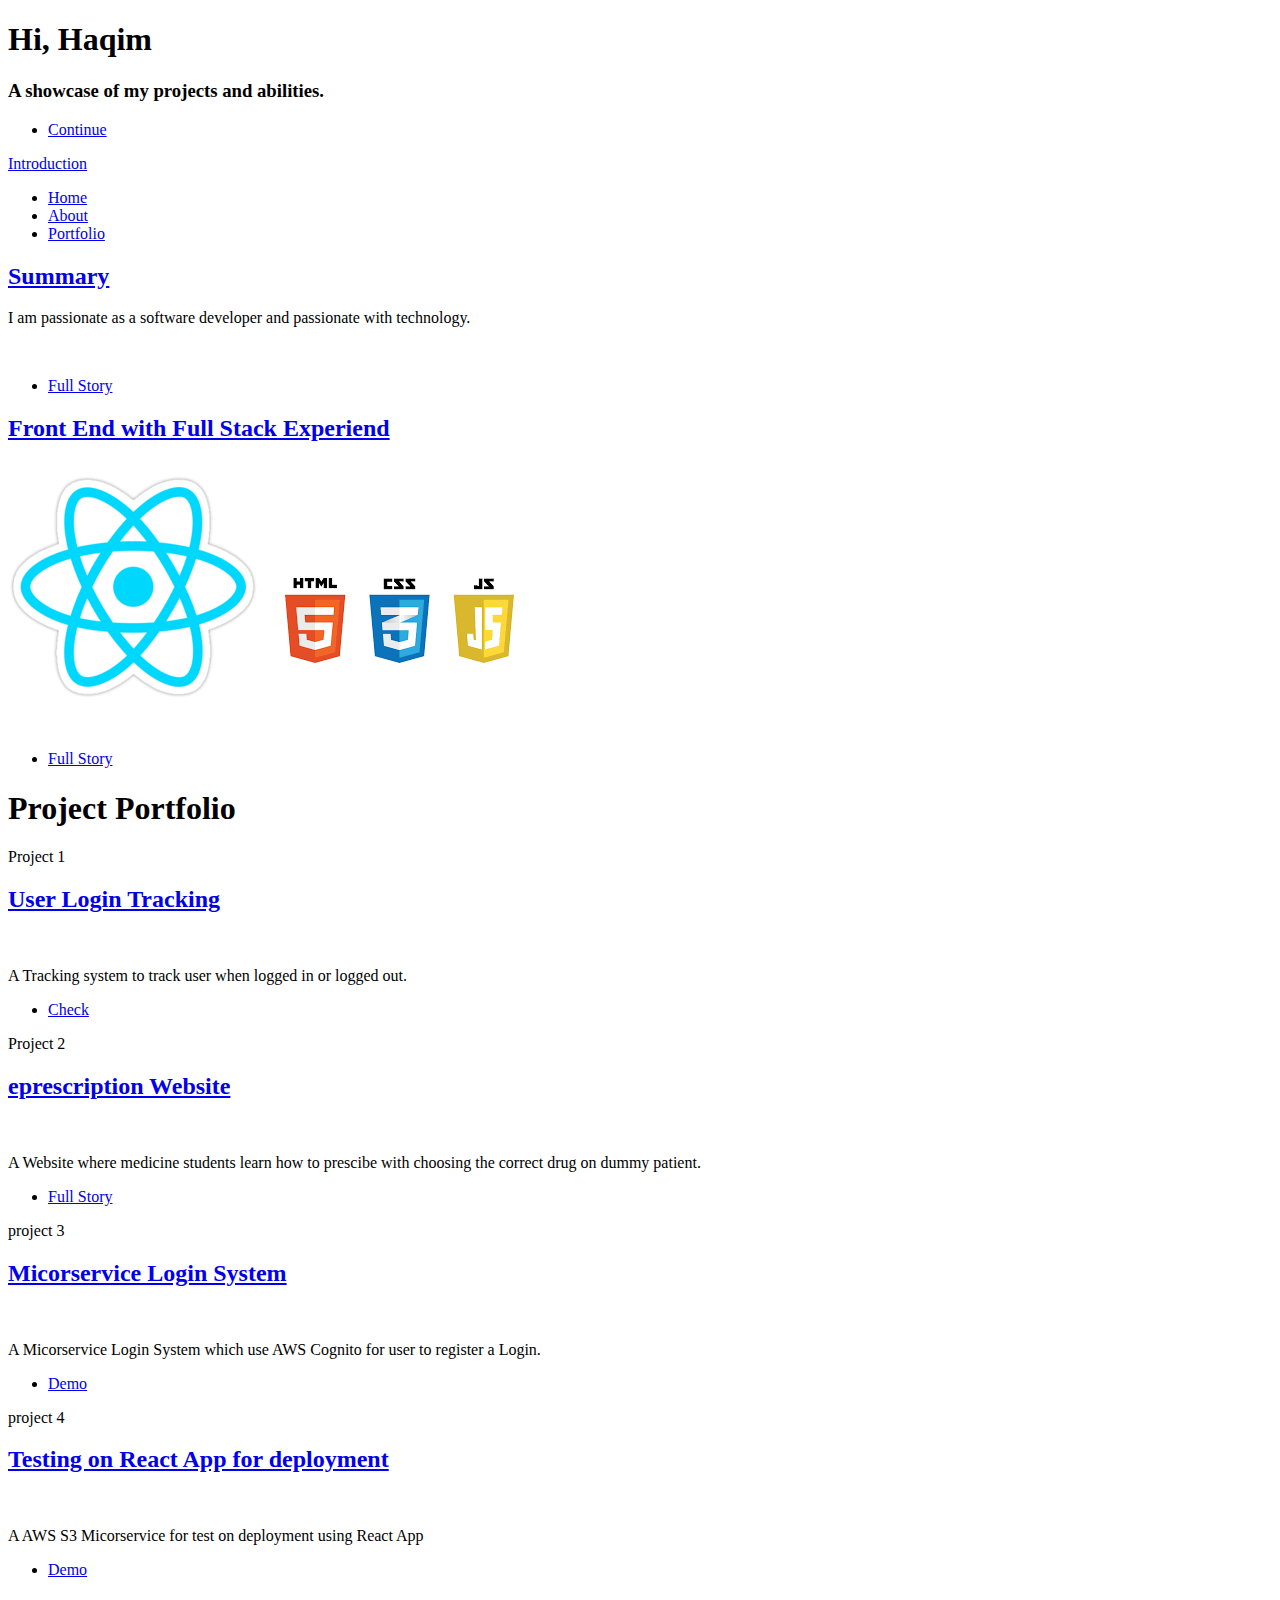
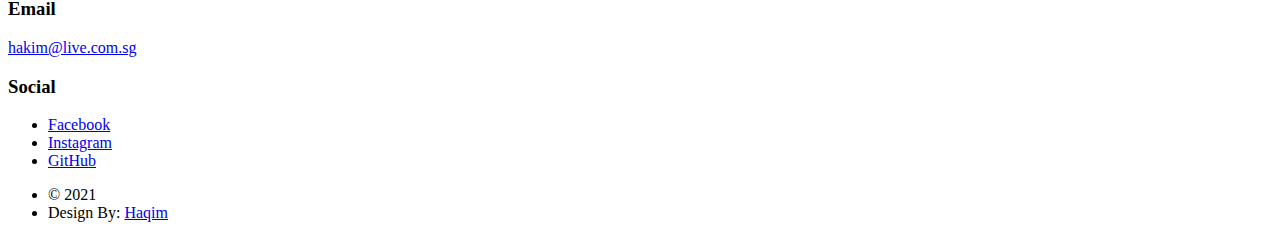
==== index.html @ 8295b161 "Add files via upload" ====
<!DOCTYPE HTML>
<html>
	<head>
		<title>Haqim Mohd | Full stack Engineer</title>
		<meta charset="utf-8" />
		<meta name="viewport" content="width=device-width, initial-scale=1, user-scalable=no" />
		<link rel="stylesheet" href="assets/css/main.css" />
		<noscript><link rel="stylesheet" href="assets/css/noscript.css" /></noscript>
	</head>
	<body class="is-preload">

		<!-- Wrapper -->
			<div id="wrapper" class="fade-in">

				<!-- Intro -->
					<div id="intro">
						<h1>Hi, Haqim<br />
						<h3>A showcase of my projects and abilities.</h3></h1>
						<ul class="actions">
							<li><a href="#header" class="button icon solid solo fa-arrow-down scrolly">Continue</a></li>
						</ul>
					</div>

				<!-- Header -->
					<header id="header">
						<a href="index.html" class="logo">Introduction</a>
					</header>

				<!-- Nav -->
					<nav id="nav">
						<ul class="links">
							<li class="active"><a href="index.html">Home</a></li>
							<li><a href="#">About</a></li>
							<li><a href="#">Portfolio</a></li>
						</ul>
					</nav>

				<!-- Main -->
					<div id="main">

						<!-- Featured Post -->
							<article class="post featured">
								<header class="major">
									<h2><a href="#">Summary<br />
									</a></h2>
									<p> I am passionate as a software developer and
										passionate with technology.
									</p>
								</header>
								<a href="#" class="image main"><img src="images/pic01.jpg" alt="" /></a>
								<ul class="actions special">
									<li><a href="#" class="button large">Full Story</a></li>
								</ul>
							</article>

						<!-- Featured Skill -->
							<article class="post featured">
								<header class="major">
									<h2><a href="#">Front End with Full Stack Experiend<br />
									</a></h2>
									<div>
										<img src="images/react.png" alt="" />
										<img src="images/html.png" alt="" />
									</div>
								</header>
								
								<a href="#" class="image main"><img src="images/pic01.jpg" alt="" /></a>
								<ul class="actions special">
									<li><a href="#" class="button large">Full Story</a></li>
								</ul>
							</article>

						<!-- Project -->
							<header class="major">
								<h1>Project Portfolio</h1>
							</header>
							<section class="posts">
								<article>
									<header>
										<span class="date">Project 1</span>
										<h2><a href="#">User Login Tracking<br />
										</a></h2>
									</header>
									<a href="#" class="image fit"><img src="images/pic02.jpg" alt="" /></a>
									<p>A Tracking system to track user when logged in or logged out.</p>
									<ul class="actions special">
										<li><a href="http://mytracklogin.s3-website-ap-southeast-1.amazonaws.com/" class="button">Check</a></li>
									</ul>
								</article>
								<article>
									<header>
										<span class="date">Project 2</span>
										<h2><a href="#">eprescription Website<br />
										</a></h2>
									</header>
									<a href="#" class="image fit"><img src="images/pic03.jpg" alt="" /></a>
									<p>A Website where medicine students learn how to prescibe
										with choosing the correct drug on dummy patient. 
									</p>
									<ul class="actions special">
										<li><a href="#" class="button">Full Story</a></li>
									</ul>
								</article>
								<article>
									<header>
										<span class="date">project 3</span>
										<h2><a href="#">Micorservice Login System<br />
										</a></h2>
									</header>
									<a href="" class="image fit"><img src="images/pic04.jpg" alt="" /></a>
									<p>A Micorservice Login System which use AWS Cognito for user to register
										a Login. </p>
									<ul class="actions special">
										<li><a href="http://mymicroservicelogin.s3-website-ap-southeast-1.amazonaws.com/" class="button">Demo</a></li>
									</ul>
								</article>
								<article>
									<header>
										<span class="date">project 4</span>
										<h2><a href="#">Testing on React App for deployment<br />
										</a></h2>
									</header>
									<a href="" class="image fit"><img src="images/pic04.jpg" alt="" /></a>
									<p>A AWS S3 Micorservice for test on deployment using React App </p>
									<ul class="actions special">
										<li><a href="http://mytracklogin.s3-website-ap-southeast-1.amazonaws.com/" class="button">Demo</a></li>
									</ul>
								</article>
								
							</section>

						<!-- Footer -->
							<footer>
								<div></div>
							</footer>

					</div>

				<!-- Footer -->
					<footer id="footer">
						<section class="split contact">
							<section class="alt">
								
							</section>
							<section>
								<h3>Email</h3>
								<p><a href="#">hakim@live.com.sg</a></p>
							</section>
							<section>
								<h3>Social</h3>
								<ul class="icons alt">
									<li><a href="#" class="icon brands alt fa-facebook-f"><span class="label">Facebook</span></a></li>
									<li><a href="#" class="icon brands alt fa-instagram"><span class="label">Instagram</span></a></li>
									<li><a href="#" class="icon brands alt fa-github"><span class="label">GitHub</span></a></li>
								</ul>
							</section>
						</section>
					</footer>

				<!-- Copyright -->
					<div id="copyright">
						<ul><li>&copy; 2021</li><li>Design By: <a href="#">Haqim</a></li></ul>
					</div>

			</div>

		<!-- Scripts -->
			<script src="assets/js/jquery.min.js"></script>
			<script src="assets/js/jquery.scrollex.min.js"></script>
			<script src="assets/js/jquery.scrolly.min.js"></script>
			<script src="assets/js/browser.min.js"></script>
			<script src="assets/js/breakpoints.min.js"></script>
			<script src="assets/js/util.js"></script>
			<script src="assets/js/main.js"></script>

	</body>
</html>
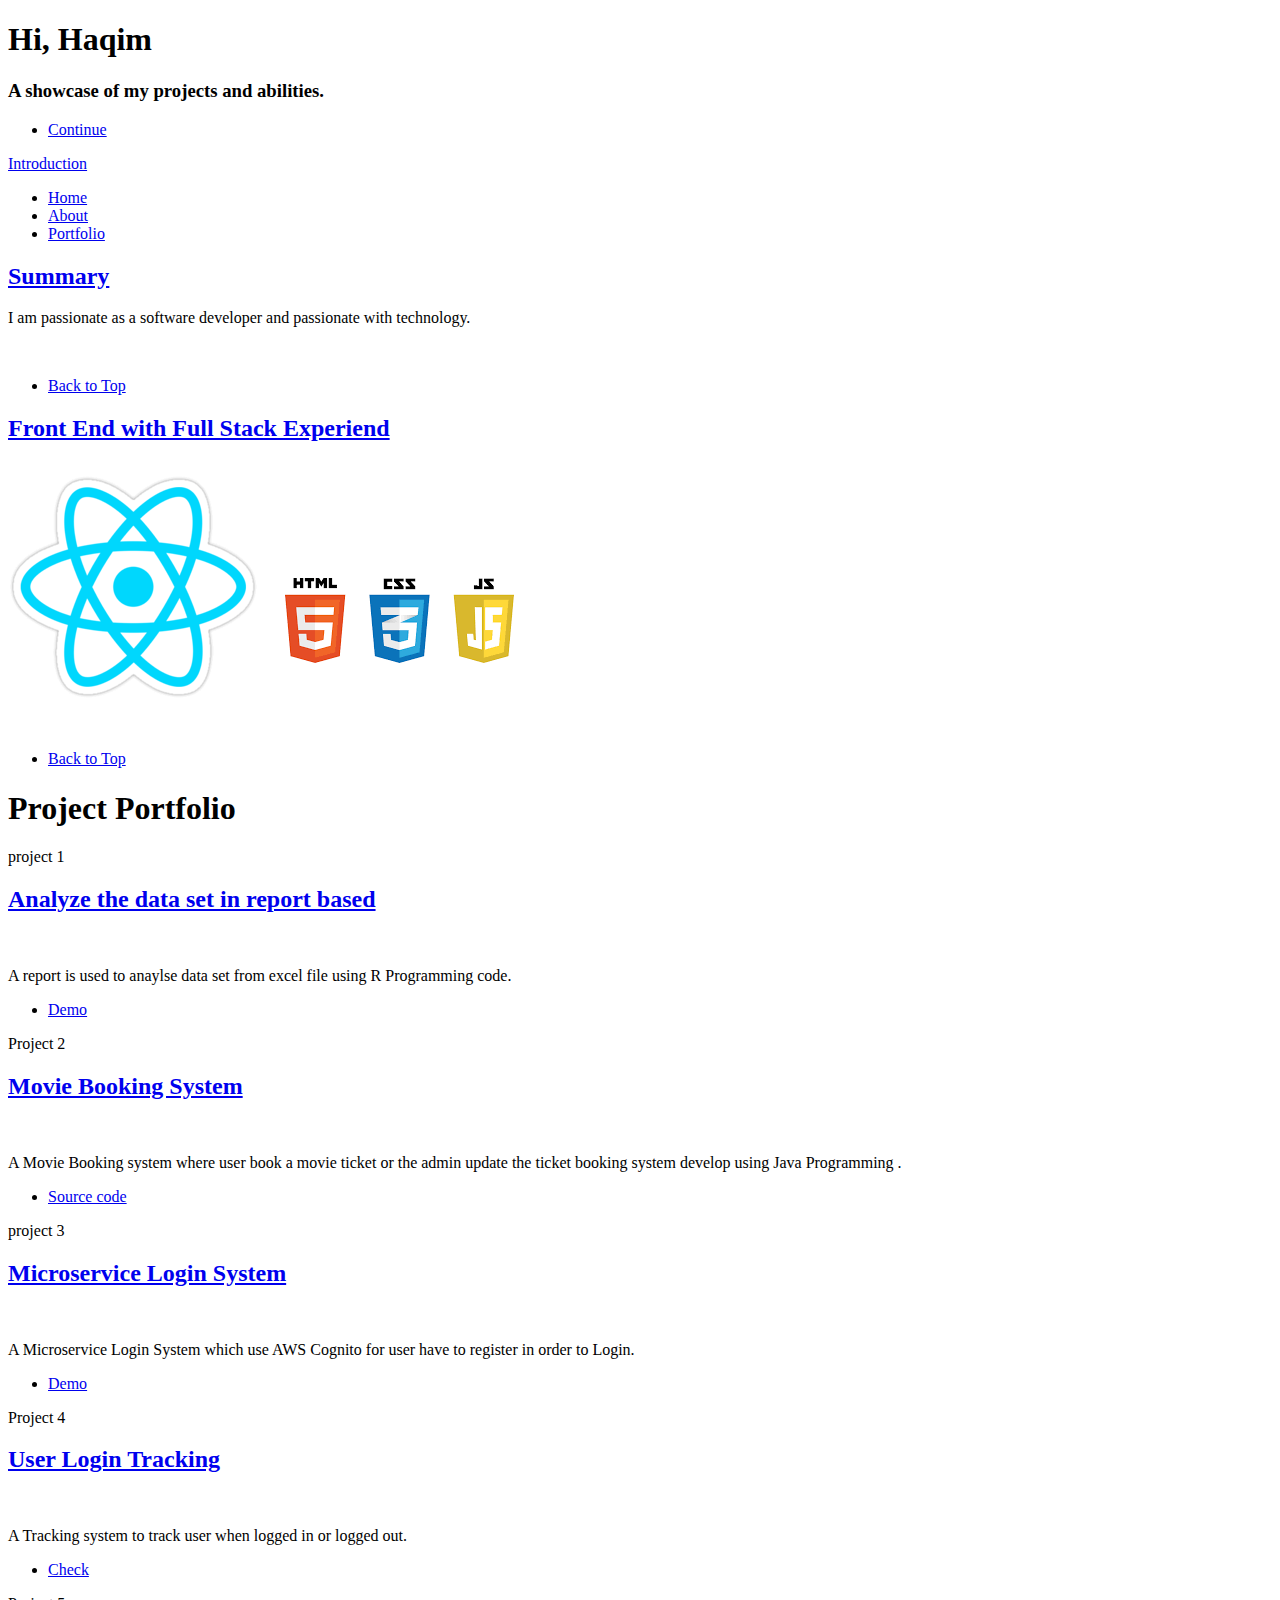
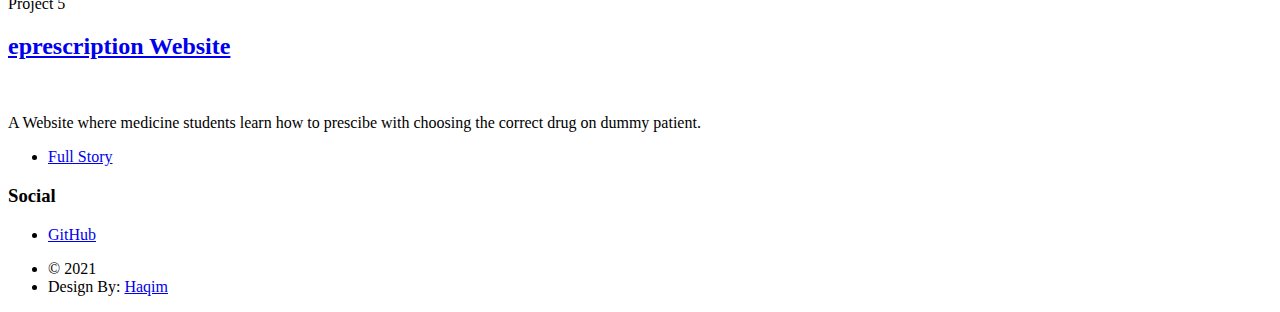
==== commit 52b7b1af: "Add files via upload" ====
--- a/index.html
+++ b/index.html
@@ -49,7 +49,7 @@
 								</header>
 								<a href="#" class="image main"><img src="images/pic01.jpg" alt="" /></a>
 								<ul class="actions special">
-									<li><a href="#" class="button large">Full Story</a></li>
+									<li><a href="#" class="button large">Back to Top</a></li>
 								</ul>
 							</article>
 
@@ -66,7 +66,7 @@
 								
 								<a href="#" class="image main"><img src="images/pic01.jpg" alt="" /></a>
 								<ul class="actions special">
-									<li><a href="#" class="button large">Full Story</a></li>
+									<li><a href="#" class="button large">Back to Top</a></li>
 								</ul>
 							</article>
 
@@ -77,7 +77,47 @@
 							<section class="posts">
 								<article>
 									<header>
-										<span class="date">Project 1</span>
+										<span class="date">project 1</span>
+										<h2><a href="#">Analyze the data set in report based<br />
+										</a></h2>
+									</header>
+									<a href="" class="image fit"><img src="images/pic04.jpg" alt="" /></a>
+									<p>A report is used to anaylse data set from excel file using
+									   R Programming code.
+									</p>
+									<ul class="actions special">
+										<li><a href="https://dragotime.github.io/datascience/" class="button">Demo</a></li>
+									</ul>
+								</article>
+								<article>
+									<header>
+										<span class="date">Project 2</span>
+										<h2><a href="#">Movie Booking System<br />
+										</a></h2>
+									</header>
+									<a href="#" class="image fit"><img src="images/pic02.jpg" alt="" /></a>
+									<p>A Movie Booking system  where user book a movie ticket or the admin update the ticket booking system 
+									   develop using Java Programming .</p>
+									<ul class="actions special">
+										<li><a href="https://github.com/dragotime/javabooking" class="button">Source code</a></li>
+									</ul>
+								</article>
+								<article>
+									<header>
+										<span class="date">project 3</span>
+										<h2><a href="#">Microservice Login System<br />
+										</a></h2>
+									</header>
+									<a href="" class="image fit"><img src="images/pic04.jpg" alt="" /></a>
+									<p>A Microservice Login System which use AWS Cognito for user have to register
+										in order to Login. </p>
+									<ul class="actions special">
+										<li><a href="http://mymicroservicelogin.s3-website-ap-southeast-1.amazonaws.com/" class="button">Demo</a></li>
+									</ul>
+								</article>
+								<article>
+									<header>
+										<span class="date">Project 4</span>
 										<h2><a href="#">User Login Tracking<br />
 										</a></h2>
 									</header>
@@ -89,7 +129,7 @@
 								</article>
 								<article>
 									<header>
-										<span class="date">Project 2</span>
+										<span class="date">Project 5</span>
 										<h2><a href="#">eprescription Website<br />
 										</a></h2>
 									</header>
@@ -101,31 +141,8 @@
 										<li><a href="#" class="button">Full Story</a></li>
 									</ul>
 								</article>
-								<article>
-									<header>
-										<span class="date">project 3</span>
-										<h2><a href="#">Micorservice Login System<br />
-										</a></h2>
-									</header>
-									<a href="" class="image fit"><img src="images/pic04.jpg" alt="" /></a>
-									<p>A Micorservice Login System which use AWS Cognito for user to register
-										a Login. </p>
-									<ul class="actions special">
-										<li><a href="http://mymicroservicelogin.s3-website-ap-southeast-1.amazonaws.com/" class="button">Demo</a></li>
-									</ul>
-								</article>
-								<article>
-									<header>
-										<span class="date">project 4</span>
-										<h2><a href="#">Testing on React App for deployment<br />
-										</a></h2>
-									</header>
-									<a href="" class="image fit"><img src="images/pic04.jpg" alt="" /></a>
-									<p>A AWS S3 Micorservice for test on deployment using React App </p>
-									<ul class="actions special">
-										<li><a href="http://mytracklogin.s3-website-ap-southeast-1.amazonaws.com/" class="button">Demo</a></li>
-									</ul>
-								</article>
+								
+								
 								
 							</section>
 
@@ -143,14 +160,11 @@
 								
 							</section>
 							<section>
-								<h3>Email</h3>
-								<p><a href="#">hakim@live.com.sg</a></p>
+								
 							</section>
 							<section>
 								<h3>Social</h3>
 								<ul class="icons alt">
-									<li><a href="#" class="icon brands alt fa-facebook-f"><span class="label">Facebook</span></a></li>
-									<li><a href="#" class="icon brands alt fa-instagram"><span class="label">Instagram</span></a></li>
 									<li><a href="#" class="icon brands alt fa-github"><span class="label">GitHub</span></a></li>
 								</ul>
 							</section>
